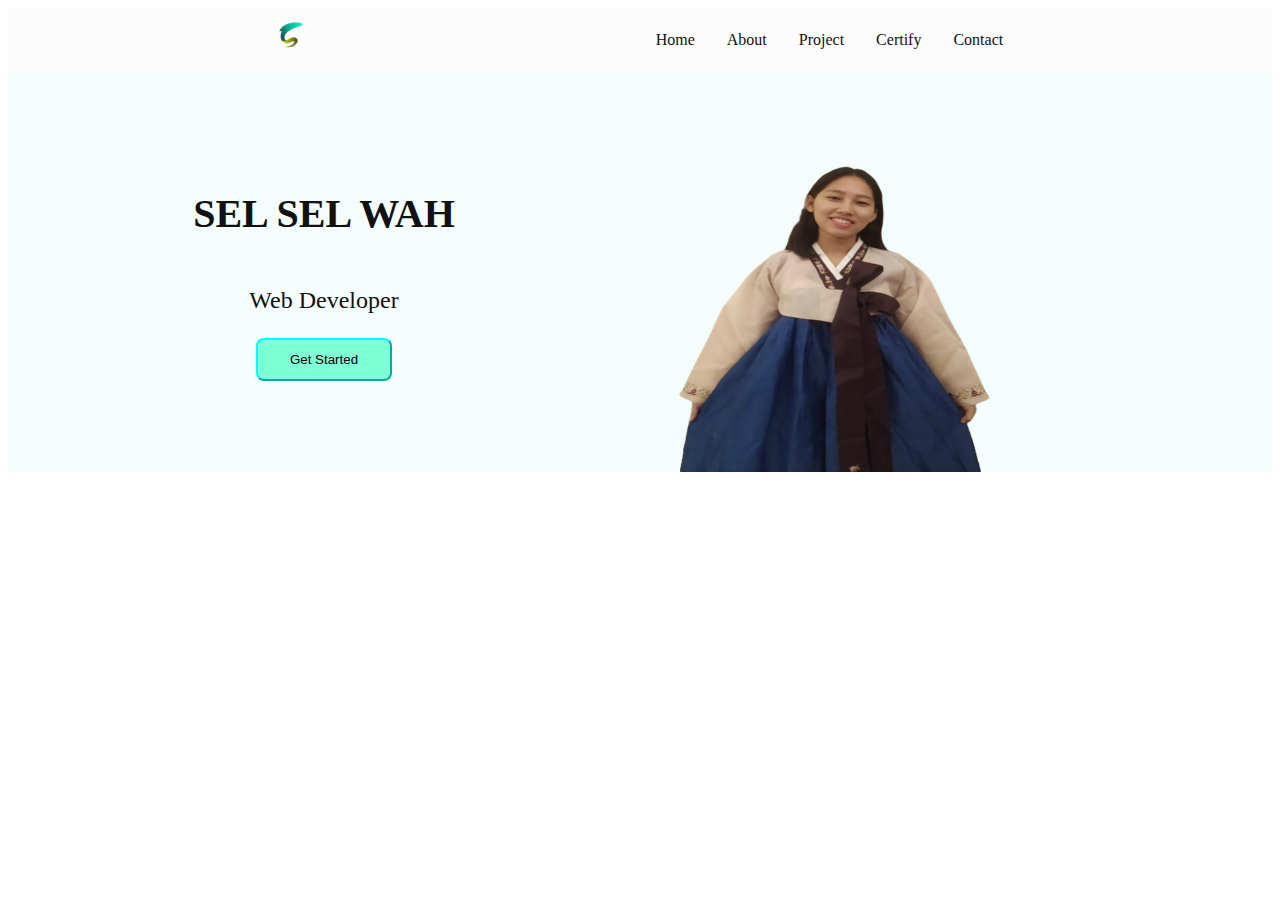
==== project/index.html @ e997982f "profile" ====
<!DOCTYPE html>
<html lang="en">
<head>
    <meta charset="UTF-8">
    <meta name="viewport" content="width=device-width, initial-scale=1.0">
    <title>SEL WAH</title>
    <link rel="stylesheet" href="style.css" type="text/css">
</head>
<body>
    <!-- header bar  -->
     <header>
        <nav>
            <div>
                <img class="logo" src="../img/logoimg.png" alt="logo">
            </div>
            <div class="menu">
                <ul>
                    <li><a href="#">Home</a></li>
                    <li><a href="#">About</a></li>
                    <li><a href="#">Project</a></li>
                    <li><a href="#">Certify</a></li>
                    <li><a href="#">Contact</a></li>
                </ul>
            </div>
        </nav>
     </header>
     <!-- landing page section  -->
      <section>
       <div class="landing">
        <div class="landing-text">
            <h1>SEL SEL WAH</h1>
            <p>Web Developer</p>
            <button>Get Started</button>
          </div>  
          <div class="landing-img">
            <img src="../img/file.png" alt="LOGO">
          </div> 
       </div>
  
      </section>
      <!-- blog section  -->
       <section>

       </section>

       <!-- image section  -->
        <section>

        </section>
    <!-- footer  -->
     <footer>

     </footer>

</body>
</html>
---- project/style.css ----
header {
  background-color: #fcfcfcf6;
  padding: 0 20%;
  margin: 0;
}
nav {
  display: flex;
  justify-content: space-between; /*horizontal*/
  align-items: center; /*vertical*/
}

.logo {
  width: 60px;
  height: 60px;
}
.menu > ul {
  display: flex;
}
/* 2 4 8 16 24  */
.menu > ul > li {
  list-style: none;
  margin: 0 16px;
}
.menu > ul > li > a {
  text-decoration: none;
  color: #111111;
}

.landing {
  display: flex;
  justify-content: space-between;
  align-items: center;
  background-color: rgba(205, 244, 238, 0.2);
}

.landing > div {
  width: 50%;
  height: 400px;
}
.landing-text {
  display: flex;
  flex-direction: column;
  justify-content: center;
  align-items: center;
}
.landing-text > h1 {
  font-size: 2.5rem;
  color: #111111;
}
.landing-text > p {
  font-size: 1.5rem;
  color: #111111;
}
.landing-text > button {
    padding: 12px 32px;
    border-radius: 8px;
    border-color: aqua;
    background-color: aquamarine;
    color: black;
}
.landing-img > img {
  width: 400px;
  height: 400px;
}
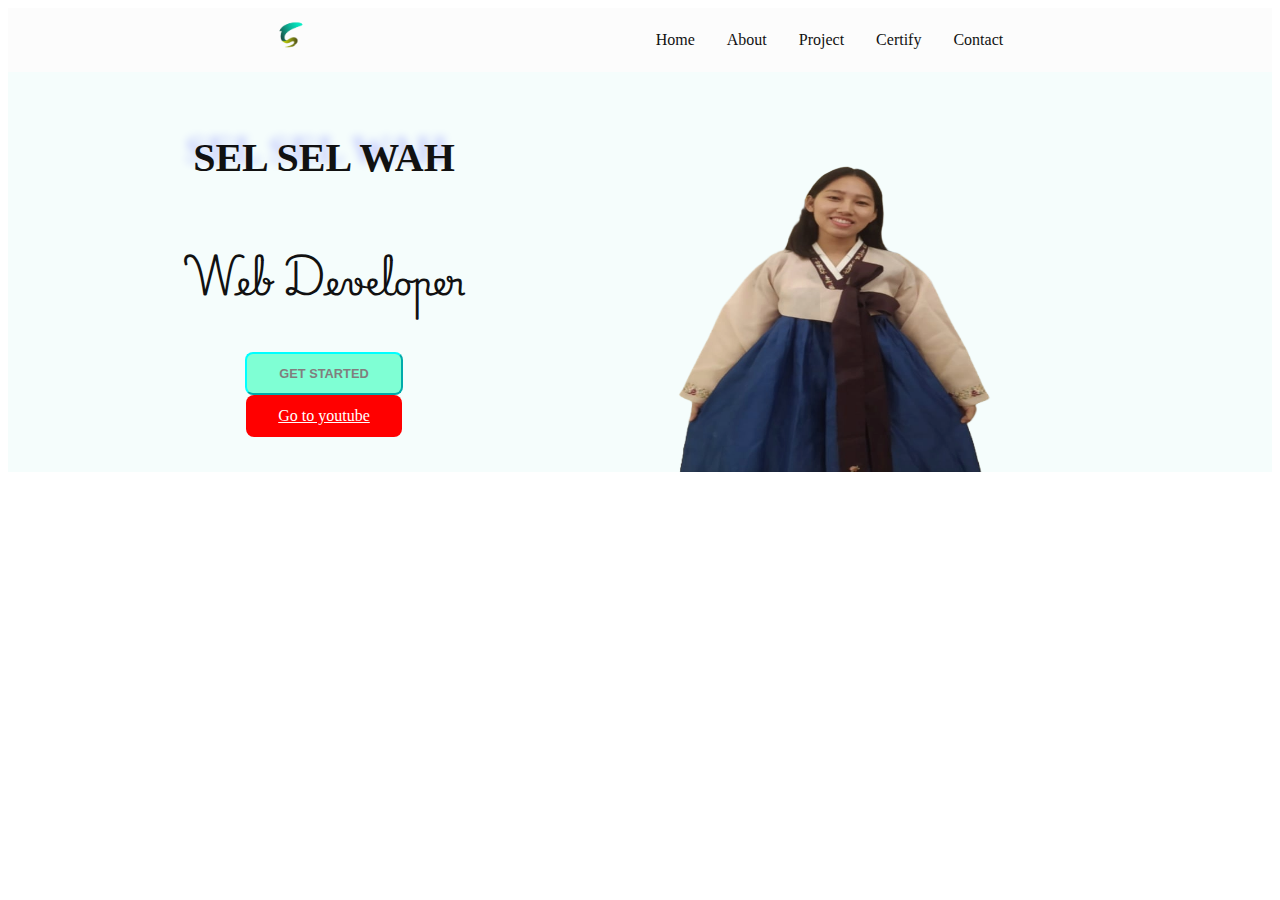
==== commit c4e5a009: "Pseudo" ====
--- a/project/index.html
+++ b/project/index.html
@@ -31,6 +31,7 @@
             <h1>SEL SEL WAH</h1>
             <p>Web Developer</p>
             <button>Get Started</button>
+            <a href="/">Go to youtube</a>
           </div>  
           <div class="landing-img">
             <img src="../img/file.png" alt="LOGO">
--- a/project/style.css
+++ b/project/style.css
@@ -1,3 +1,7 @@
+@font-face {
+  font-family: 'Playwrite';
+  src: url('../fonts/PlaywriteVN-Regular.ttf');
+}
 header {
   background-color: #fcfcfcf6;
   padding: 0 20%;
@@ -46,17 +50,37 @@
 .landing-text > h1 {
   font-size: 2.5rem;
   color: #111111;
+  /* X axis , Y axis , blur radius , color  */
+  text-shadow: -8px -8px 8px rgba(0, 0, 255, 0.2);
+  /* text-decoration-line: underline;
+  text-decoration-thickness: 2px;
+  text-decoration-color: red;
+  text-decoration-style: solid;
+
+  text-decoration: underline 2px solid red;
+} */
 }
 .landing-text > p {
-  font-size: 1.5rem;
+  font-family: 'Playwrite', sans-serif;
+  font-size: 2rem;
   color: #111111;
 }
 .landing-text > button {
     padding: 12px 32px;
     border-radius: 8px;
+    font-style: normal;
+    font-weight: bold;
     border-color: aqua;
     background-color: aquamarine;
-    color: black;
+    color: rgb(129, 126, 126);
+    font-size: 0.8rem;
+    text-transform: uppercase;
+}
+.landing-text > a:link{
+  color:white;
+  background-color: red;
+  padding: 12px 32px;
+  border-radius: 8px;
 }
 .landing-img > img {
   width: 400px;
